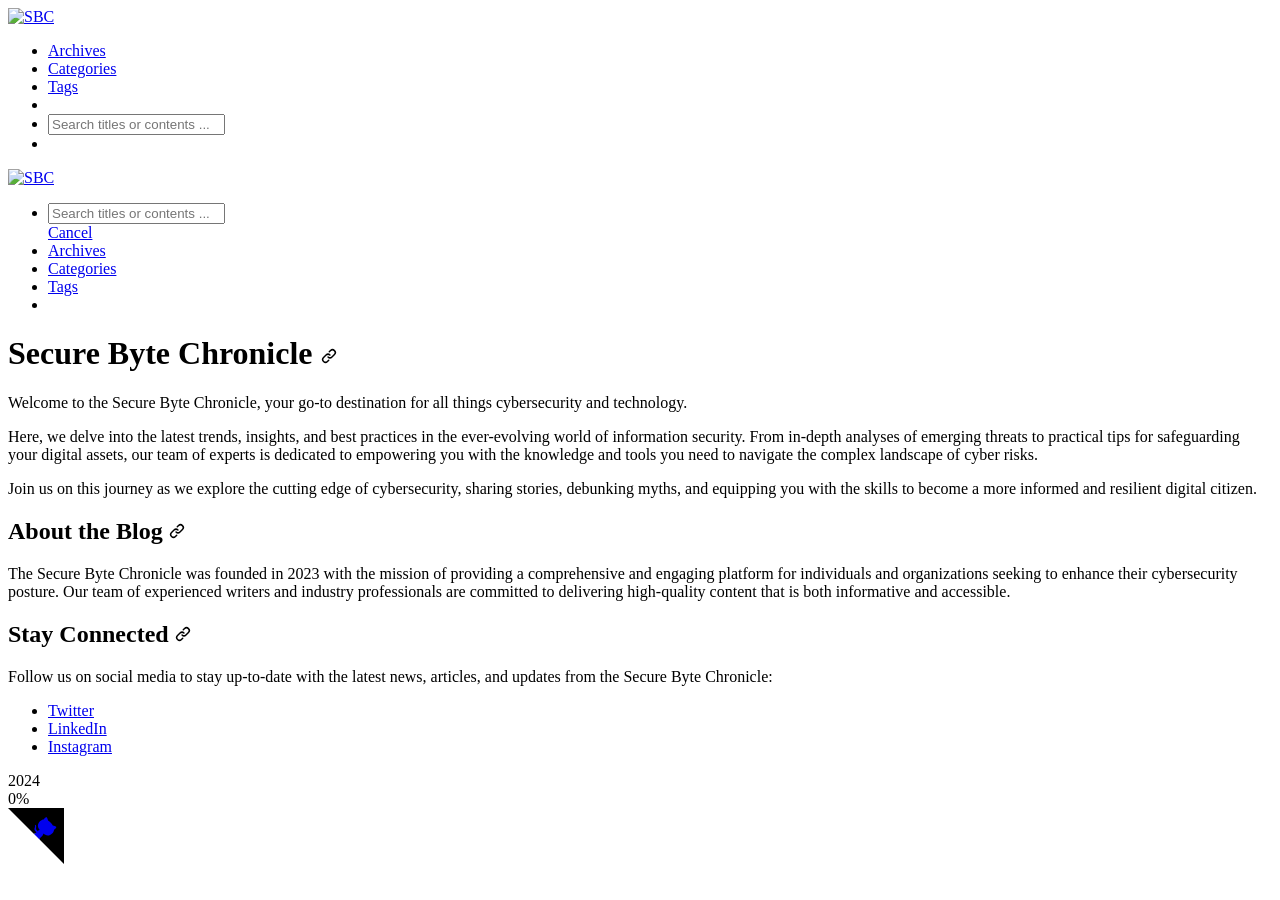
==== public/index.html @ d25d5578 "hugo logo" ====
<!DOCTYPE html>
<html itemscope itemtype="http://schema.org/WebPage" lang="en">
  <head>
	<meta name="generator" content="Hugo 0.129.0"><script src="/livereload.js?mindelay=10&amp;v=2&amp;port=46021&amp;path=livereload" data-no-instant defer></script>
    
      <meta name="theme" content='FixIt v0.3.9'>
    
    <meta charset="utf-8">
    <meta name="viewport" content="width=device-width, initial-scale=1, maximum-scale=2">
    <meta name="robots" content="noodp" />
    <title>SBC</title><meta name="author" content="">
<meta name="author-link" content="">
<meta name="description" content="" />
  <meta itemprop="name" content="Secure Byte Chronicle">
  <meta itemprop="description" content="Secure Byte Chronicle Welcome to the Secure Byte Chronicle, your go-to destination for all things cybersecurity and technology.
Here, we delve into the latest trends, insights, and best practices in the ever-evolving world of information security. From in-depth analyses of emerging threats to practical tips for safeguarding your digital assets, our team of experts is dedicated to empowering you with the knowledge and tools you need to navigate the complex landscape of cyber risks.">
  <meta itemprop="wordCount" content="182"><meta property="og:url" content="http://localhost:46021/">
  <meta property="og:site_name" content="SBC">
  <meta property="og:title" content="Secure Byte Chronicle">
  <meta property="og:description" content="Secure Byte Chronicle Welcome to the Secure Byte Chronicle, your go-to destination for all things cybersecurity and technology.
Here, we delve into the latest trends, insights, and best practices in the ever-evolving world of information security. From in-depth analyses of emerging threats to practical tips for safeguarding your digital assets, our team of experts is dedicated to empowering you with the knowledge and tools you need to navigate the complex landscape of cyber risks.">
  <meta property="og:locale" content="en">
  <meta property="og:type" content="website">

  <meta name="twitter:card" content="summary">
  <meta name="twitter:title" content="Secure Byte Chronicle">
  <meta name="twitter:description" content="Secure Byte Chronicle Welcome to the Secure Byte Chronicle, your go-to destination for all things cybersecurity and technology.
Here, we delve into the latest trends, insights, and best practices in the ever-evolving world of information security. From in-depth analyses of emerging threats to practical tips for safeguarding your digital assets, our team of experts is dedicated to empowering you with the knowledge and tools you need to navigate the complex landscape of cyber risks.">
<meta name="application-name" content="FixIt">
<meta name="apple-mobile-web-app-title" content="FixIt"><meta name="theme-color" data-light="#f8f8f8" data-dark="#252627" content="#f8f8f8"><meta name="msapplication-TileColor" content="#da532c"><link rel="shortcut icon" type="image/x-icon" href="/favicon.ico" />
    <link rel="icon" type="image/png" sizes="32x32" href="/favicon-32x32.png">
    <link rel="icon" type="image/png" sizes="16x16" href="/favicon-16x16.png"><link rel="apple-touch-icon" sizes="180x180" href="/apple-touch-icon.png"><link rel="mask-icon" href="/safari-pinned-tab.svg" color="#5bbad5"><link rel="canonical" href="http://localhost:46021/" /><link rel="alternate" href="/index.xml" type="application/rss+xml" title="SBC">
  <link rel="feed" href="/index.xml" type="application/rss+xml" title="SBC"><link rel="stylesheet" href="/css/style.min.css"><link rel="preload" href="/lib/fontawesome-free/all.min.css" as="style" onload="this.removeAttribute('onload');this.rel='stylesheet'">
    <noscript><link rel="stylesheet" href="/lib/fontawesome-free/all.min.css"></noscript><link rel="preload" href="/lib/animate/animate.min.css" as="style" onload="this.removeAttribute('onload');this.rel='stylesheet'">
    <noscript><link rel="stylesheet" href="/lib/animate/animate.min.css"></noscript><script type="application/ld+json">
  {
    "@context": "http://schema.org",
    "@type": "WebSite",
    "url": "http:\/\/localhost:46021\/","inLanguage": "en","name": "SBC"
  }
  </script></head>
  <body data-header-desktop="sticky" data-header-mobile="auto"><script>(window.localStorage?.getItem('theme') ? localStorage.getItem('theme') === 'dark' : ('auto' === 'auto' ? window.matchMedia('(prefers-color-scheme: dark)').matches : 'auto' === 'dark')) && document.body.setAttribute('data-theme', 'dark');</script><div class="wrapper" data-page-style="normal"><header class="desktop animate__faster" id="header-desktop">
  <div class="header-wrapper" data-github-corner="right">
    <div class="header-title">
      <a href="/" title="SBC"><img loading="lazy" src="/images/logo2.png" alt="SBC" data-title="SBC" width="26" height="26" class="logo" style="background: url(/images/loading.min.svg) no-repeat center;" onload="this.title=this.dataset.title;for(const i of ['style', 'data-title','onerror','onload']){this.removeAttribute(i);}this.dataset.lazyloaded='';" onerror="this.title=this.dataset.title;for(const i of ['style', 'data-title','onerror','onload']){this.removeAttribute(i);}"/><span class="header-title-text"> </span></a><span class="header-subtitle"></span></div>
    <nav>
      <ul class="menu"><li class="menu-item">
              <a
                class="menu-link"
                href="/archives/"
                
                
              ><i class="fa-solid fa-archive fa-fw fa-sm" aria-hidden="true"></i> Archives</a></li><li class="menu-item">
              <a
                class="menu-link"
                href="/categories/"
                
                
              ><i class="fa-solid fa-folder-tree fa-fw fa-sm" aria-hidden="true"></i> Categories</a></li><li class="menu-item">
              <a
                class="menu-link"
                href="/tags/"
                
                
              ><i class="fa-solid fa-tags fa-fw fa-sm" aria-hidden="true"></i> Tags</a></li><li class="menu-item delimiter"></li><li class="menu-item search" id="search-desktop">
            <input type="text" placeholder="Search titles or contents ..." id="search-input-desktop">
            <a href="javascript:void(0);" class="search-button search-toggle" id="search-toggle-desktop" title="Search">
              <i class="fa-solid fa-search fa-fw" aria-hidden="true"></i>
            </a>
            <a href="javascript:void(0);" class="search-button search-clear" id="search-clear-desktop" title="Clear">
              <i class="fa-solid fa-times-circle fa-fw" aria-hidden="true"></i>
            </a>
            <span class="search-button search-loading" id="search-loading-desktop">
              <i class="fa-solid fa-spinner fa-fw fa-spin" aria-hidden="true"></i>
            </span>
          </li><li class="menu-item theme-switch" title="Switch Theme">
          <i class="fa-solid fa-adjust fa-fw" aria-hidden="true"></i>
        </li></ul>
    </nav>
  </div>
</header><header class="mobile animate__faster" id="header-mobile">
  <div class="header-container">
    <div class="header-wrapper">
      <div class="header-title">
        <a href="/" title="SBC"><img loading="lazy" src="/images/logo2.png" alt="SBC" data-title="SBC" width="26" height="26" class="logo" style="background: url(/images/loading.min.svg) no-repeat center;" onload="this.title=this.dataset.title;for(const i of ['style', 'data-title','onerror','onload']){this.removeAttribute(i);}this.dataset.lazyloaded='';" onerror="this.title=this.dataset.title;for(const i of ['style', 'data-title','onerror','onload']){this.removeAttribute(i);}"/><span class="header-title-text"> </span></a><span class="header-subtitle"></span></div>
      <div class="menu-toggle" id="menu-toggle-mobile">
        <span></span><span></span><span></span>
      </div>
    </div>
    <nav>
      <ul class="menu" id="menu-mobile"><li class="search-wrapper">
            <div class="search mobile" id="search-mobile">
              <input type="text" placeholder="Search titles or contents ..." id="search-input-mobile">
              <a href="javascript:void(0);" class="search-button search-toggle" id="search-toggle-mobile" title="Search">
                <i class="fa-solid fa-search fa-fw" aria-hidden="true"></i>
              </a>
              <a href="javascript:void(0);" class="search-button search-clear" id="search-clear-mobile" title="Clear">
                <i class="fa-solid fa-times-circle fa-fw" aria-hidden="true"></i>
              </a>
              <span class="search-button search-loading" id="search-loading-mobile">
                <i class="fa-solid fa-spinner fa-fw fa-spin" aria-hidden="true"></i>
              </span>
            </div>
            <a href="javascript:void(0);" class="search-cancel" id="search-cancel-mobile">
              Cancel
            </a>
          </li><li
              class="menu-item"
            ><a
                  class="menu-link"
                  href="/archives/"
                  
                  
                ><i class="fa-solid fa-archive fa-fw fa-sm" aria-hidden="true"></i> Archives</a></li><li
              class="menu-item"
            ><a
                  class="menu-link"
                  href="/categories/"
                  
                  
                ><i class="fa-solid fa-folder-tree fa-fw fa-sm" aria-hidden="true"></i> Categories</a></li><li
              class="menu-item"
            ><a
                  class="menu-link"
                  href="/tags/"
                  
                  
                ><i class="fa-solid fa-tags fa-fw fa-sm" aria-hidden="true"></i> Tags</a></li><li class="menu-item menu-system">
          <span class="menu-system-item theme-switch" title="Switch Theme"><i class="fa-solid fa-adjust fa-fw" aria-hidden="true"></i></span></li>
      </ul>
    </nav>
  </div>
</header><div class="search-dropdown desktop">
    <div id="search-dropdown-desktop"></div>
  </div>
  <div class="search-dropdown mobile">
    <div id="search-dropdown-mobile"></div>
  </div><main class="container"><div class="page home posts"><div class="single">
        <div class="content" id="content"><h1 id="secure-byte-chronicle" class="heading-element"><span>Secure Byte Chronicle</span>
  <a href="#secure-byte-chronicle" class="heading-mark">
    <svg class="octicon octicon-link" viewBox="0 0 16 16" version="1.1" width="16" height="16" aria-hidden="true"><path d="m7.775 3.275 1.25-1.25a3.5 3.5 0 1 1 4.95 4.95l-2.5 2.5a3.5 3.5 0 0 1-4.95 0 .751.751 0 0 1 .018-1.042.751.751 0 0 1 1.042-.018 1.998 1.998 0 0 0 2.83 0l2.5-2.5a2.002 2.002 0 0 0-2.83-2.83l-1.25 1.25a.751.751 0 0 1-1.042-.018.751.751 0 0 1-.018-1.042Zm-4.69 9.64a1.998 1.998 0 0 0 2.83 0l1.25-1.25a.751.751 0 0 1 1.042.018.751.751 0 0 1 .018 1.042l-1.25 1.25a3.5 3.5 0 1 1-4.95-4.95l2.5-2.5a3.5 3.5 0 0 1 4.95 0 .751.751 0 0 1-.018 1.042.751.751 0 0 1-1.042.018 1.998 1.998 0 0 0-2.83 0l-2.5 2.5a1.998 1.998 0 0 0 0 2.83Z"></path></svg>
  </a>
</h1><p>Welcome to the Secure Byte Chronicle, your go-to destination for all things cybersecurity and technology.</p>
<p>Here, we delve into the latest trends, insights, and best practices in the ever-evolving world of information security. From in-depth analyses of emerging threats to practical tips for safeguarding your digital assets, our team of experts is dedicated to empowering you with the knowledge and tools you need to navigate the complex landscape of cyber risks.</p>
<p>Join us on this journey as we explore the cutting edge of cybersecurity, sharing stories, debunking myths, and equipping you with the skills to become a more informed and resilient digital citizen.</p>
<h2 id="about-the-blog" class="heading-element"><span>About the Blog</span>
  <a href="#about-the-blog" class="heading-mark">
    <svg class="octicon octicon-link" viewBox="0 0 16 16" version="1.1" width="16" height="16" aria-hidden="true"><path d="m7.775 3.275 1.25-1.25a3.5 3.5 0 1 1 4.95 4.95l-2.5 2.5a3.5 3.5 0 0 1-4.95 0 .751.751 0 0 1 .018-1.042.751.751 0 0 1 1.042-.018 1.998 1.998 0 0 0 2.83 0l2.5-2.5a2.002 2.002 0 0 0-2.83-2.83l-1.25 1.25a.751.751 0 0 1-1.042-.018.751.751 0 0 1-.018-1.042Zm-4.69 9.64a1.998 1.998 0 0 0 2.83 0l1.25-1.25a.751.751 0 0 1 1.042.018.751.751 0 0 1 .018 1.042l-1.25 1.25a3.5 3.5 0 1 1-4.95-4.95l2.5-2.5a3.5 3.5 0 0 1 4.95 0 .751.751 0 0 1-.018 1.042.751.751 0 0 1-1.042.018 1.998 1.998 0 0 0-2.83 0l-2.5 2.5a1.998 1.998 0 0 0 0 2.83Z"></path></svg>
  </a>
</h2><p>The Secure Byte Chronicle was founded in 2023 with the mission of providing a comprehensive and engaging platform for individuals and organizations seeking to enhance their cybersecurity posture. Our team of experienced writers and industry professionals are committed to delivering high-quality content that is both informative and accessible.</p>
<h2 id="stay-connected" class="heading-element"><span>Stay Connected</span>
  <a href="#stay-connected" class="heading-mark">
    <svg class="octicon octicon-link" viewBox="0 0 16 16" version="1.1" width="16" height="16" aria-hidden="true"><path d="m7.775 3.275 1.25-1.25a3.5 3.5 0 1 1 4.95 4.95l-2.5 2.5a3.5 3.5 0 0 1-4.95 0 .751.751 0 0 1 .018-1.042.751.751 0 0 1 1.042-.018 1.998 1.998 0 0 0 2.83 0l2.5-2.5a2.002 2.002 0 0 0-2.83-2.83l-1.25 1.25a.751.751 0 0 1-1.042-.018.751.751 0 0 1-.018-1.042Zm-4.69 9.64a1.998 1.998 0 0 0 2.83 0l1.25-1.25a.751.751 0 0 1 1.042.018.751.751 0 0 1 .018 1.042l-1.25 1.25a3.5 3.5 0 1 1-4.95-4.95l2.5-2.5a3.5 3.5 0 0 1 4.95 0 .751.751 0 0 1-.018 1.042.751.751 0 0 1-1.042.018 1.998 1.998 0 0 0-2.83 0l-2.5 2.5a1.998 1.998 0 0 0 0 2.83Z"></path></svg>
  </a>
</h2><p>Follow us on social media to stay up-to-date with the latest news, articles, and updates from the Secure Byte Chronicle:</p>
<ul>
<li><a href="https://twitter.com/securebyte"target="_blank" rel="external nofollow noopener noreferrer">Twitter</a></li>
<li><a href="https://www.linkedin.com/company/securebyte"target="_blank" rel="external nofollow noopener noreferrer">LinkedIn</a></li>
<li><a href="https://www.instagram.com/securebyte"target="_blank" rel="external nofollow noopener noreferrer">Instagram</a></li>
</ul>
</div>
      </div></div></main><footer class="footer">
    <div class="footer-container"><div class="footer-line copyright" itemscope itemtype="http://schema.org/CreativeWork"><i class="fa-regular fa-copyright fa-fw" aria-hidden="true"></i>
            <span itemprop="copyrightYear">2024</span></div><div class="footer-line statistics"></div></div>
  </footer></div><div class="widgets"><div class="fixed-buttons animate__faster d-none"><div class="fixed-button back-to-top" role="button" aria-label="Back to Top"><i class="fa-solid fa-arrow-up fa-fw" aria-hidden="true"></i><span class="variant-numeric d-none">0%</span>
        </div></div><a href="https://github.com/oussamaafnakkar" title="View source on GitHub"target="_blank" rel="external nofollow" class="github-corner right d-none-mobile"><svg viewBox="0 0 250 250" aria-hidden="true" width="56" height="56"><path d="M0,0 L115,115 L130,115 L142,142 L250,250 L250,0 Z"></path><path d="M128.3,109.0 C113.8,99.7 119.0,89.6 119.0,89.6 C122.0,82.7 120.5,78.6 120.5,78.6 C119.2,72.0 123.4,76.3 123.4,76.3 C127.3,80.9 125.5,87.3 125.5,87.3 C122.9,97.6 130.6,101.9 134.4,103.2" fill="currentColor" style="transform-origin: 130px 106px;" class="octo-arm"></path><path d="M115.0,115.0 C114.9,115.1 118.7,116.5 119.8,115.4 L133.7,101.6 C136.9,99.2 139.9,98.4 142.2,98.6 C133.8,88.0 127.5,74.4 143.8,58.0 C148.5,53.4 154.0,51.2 159.7,51.0 C160.3,49.4 163.2,43.6 171.4,40.1 C171.4,40.1 176.1,42.5 178.8,56.2 C183.1,58.6 187.2,61.8 190.9,65.4 C194.5,69.0 197.7,73.2 200.1,77.6 C213.8,80.2 216.3,84.9 216.3,84.9 C212.7,93.1 206.9,96.0 205.4,96.6 C205.1,102.4 203.0,107.8 198.3,112.5 C181.9,128.9 168.3,122.5 157.7,114.1 C157.9,116.9 156.7,120.9 152.7,124.9 L141.0,136.5 C139.8,137.7 141.6,141.9 141.8,141.8 Z" fill="currentColor" class="octo-body"></path></svg></a><div id="mask"></div><noscript>
    <div class="noscript-warning">This website works best with JavaScript enabled.</div>
  </noscript>
</div><link rel="preload" href="/lib/katex/katex.min.css" as="style" onload="this.removeAttribute('onload');this.rel='stylesheet'">
    <noscript><link rel="stylesheet" href="/lib/katex/katex.min.css"></noscript><link rel="stylesheet" href="/lib/cookieconsent/cookieconsent.min.css"><script src="/lib/autocomplete/autocomplete.min.js" defer></script><script src="/lib/fuse/fuse.min.js" defer></script><script src="/lib/sharer/sharer.min.js" async defer></script><script src="/lib/katex/katex.min.js" defer></script><script src="/lib/katex/auto-render.min.js" defer></script><script src="/lib/katex/copy-tex.min.js" defer></script><script src="/lib/katex/mhchem.min.js" defer></script><script src="/lib/cookieconsent/cookieconsent.min.js" defer></script><script>window.config={"code":{"copyTitle":"Copy to clipboard","editLockTitle":"Lock editable code block","editUnLockTitle":"Unlock editable code block","editable":true,"maxShownLines":10},"cookieconsent":{"content":{"dismiss":"Got it!","link":"Learn more","message":"This website uses Cookies to improve your experience."},"enable":true,"palette":{"button":{"background":"#f0f0f0"},"popup":{"background":"#1aa3ff"}},"theme":"edgeless"},"math":{"delimiters":[{"display":true,"left":"$$","right":"$$"},{"display":true,"left":"\\[","right":"\\]"},{"display":true,"left":"\\begin{equation}","right":"\\end{equation}"},{"display":true,"left":"\\begin{equation*}","right":"\\end{equation*}"},{"display":true,"left":"\\begin{align}","right":"\\end{align}"},{"display":true,"left":"\\begin{align*}","right":"\\end{align*}"},{"display":true,"left":"\\begin{alignat}","right":"\\end{alignat}"},{"display":true,"left":"\\begin{alignat*}","right":"\\end{alignat*}"},{"display":true,"left":"\\begin{gather}","right":"\\end{gather}"},{"display":true,"left":"\\begin{CD}","right":"\\end{CD}"},{"display":false,"left":"$","right":"$"},{"display":false,"left":"\\(","right":"\\)"}],"strict":false},"search":{"distance":100,"findAllMatches":false,"fuseIndexURL":"/index.json","highlightTag":"em","ignoreFieldNorm":false,"ignoreLocation":false,"isCaseSensitive":false,"location":0,"maxResultLength":10,"minMatchCharLength":2,"noResultsFound":"No results found","snippetLength":30,"threshold":0.3,"type":"fuse","useExtendedSearch":false},"version":"v0.3.9"};</script><script src="/js/theme.min.js" defer></script></body>
</html>
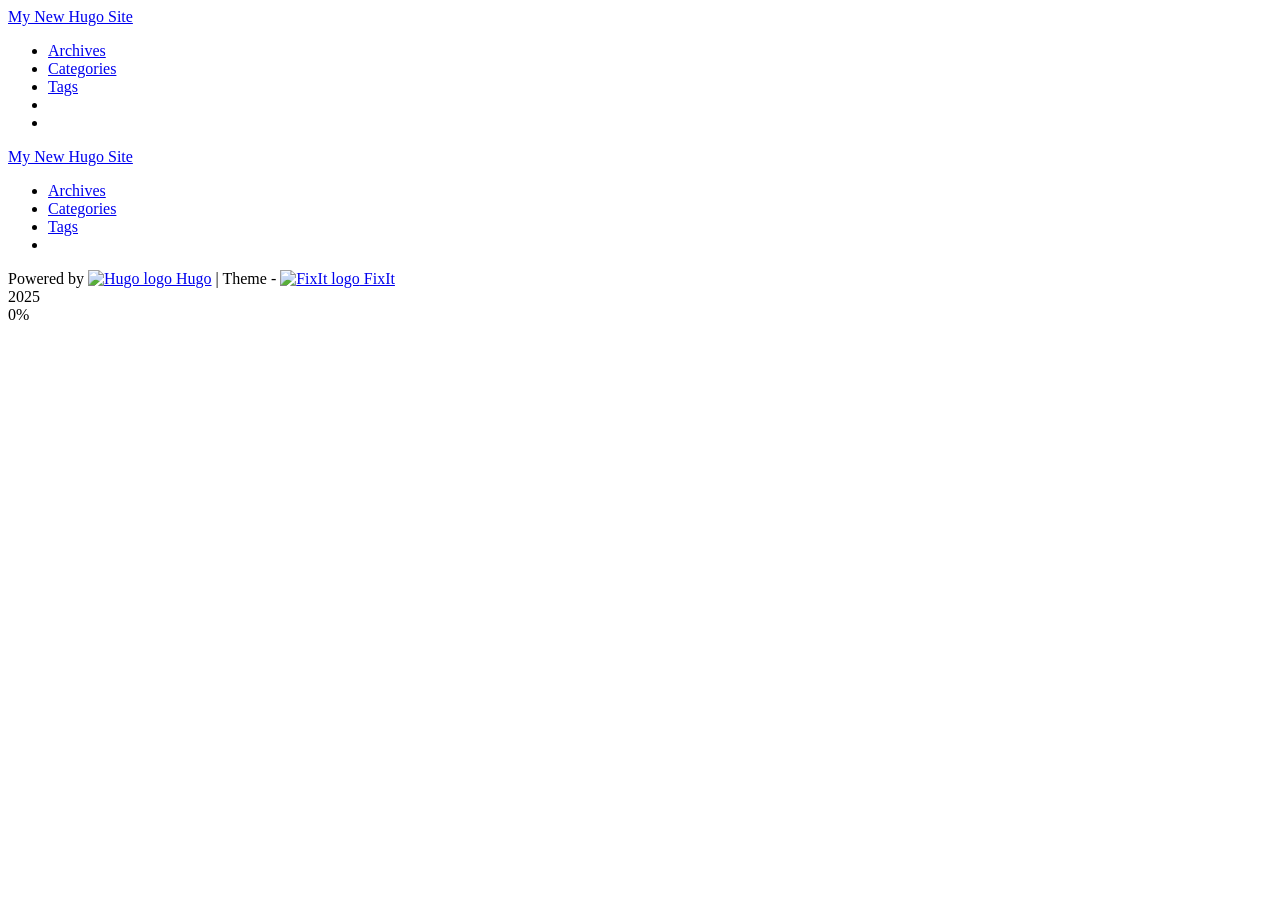
==== commit 0b17a347: "adding the theme to the toml config file" ====
--- a/public/index.html
+++ b/public/index.html
@@ -1,79 +1,44 @@
 <!DOCTYPE html>
-<html itemscope itemtype="http://schema.org/WebPage" lang="en">
+<html itemscope itemtype="http://schema.org/WebPage" lang="en-us">
   <head>
-	<meta name="generator" content="Hugo 0.129.0"><script src="/livereload.js?mindelay=10&amp;v=2&amp;port=46021&amp;path=livereload" data-no-instant defer></script>
+	<meta name="generator" content="Hugo 0.147.8"><script src="/livereload.js?mindelay=10&amp;v=2&amp;port=1313&amp;path=livereload" data-no-instant defer></script>
     
-      <meta name="theme" content='FixIt v0.3.9'>
+      <meta name="theme" content='FixIt v0.3.21-b2e6f70a'>
     
     <meta charset="utf-8">
     <meta name="viewport" content="width=device-width, initial-scale=1, maximum-scale=2">
     <meta name="robots" content="noodp" />
-    <title>SBC</title><meta name="author" content="">
-<meta name="author-link" content="">
-<meta name="description" content="" />
-  <meta itemprop="name" content="Secure Byte Chronicle">
-  <meta itemprop="description" content="Secure Byte Chronicle Welcome to the Secure Byte Chronicle, your go-to destination for all things cybersecurity and technology.
-Here, we delve into the latest trends, insights, and best practices in the ever-evolving world of information security. From in-depth analyses of emerging threats to practical tips for safeguarding your digital assets, our team of experts is dedicated to empowering you with the knowledge and tools you need to navigate the complex landscape of cyber risks.">
-  <meta itemprop="wordCount" content="182"><meta property="og:url" content="http://localhost:46021/">
-  <meta property="og:site_name" content="SBC">
-  <meta property="og:title" content="Secure Byte Chronicle">
-  <meta property="og:description" content="Secure Byte Chronicle Welcome to the Secure Byte Chronicle, your go-to destination for all things cybersecurity and technology.
-Here, we delve into the latest trends, insights, and best practices in the ever-evolving world of information security. From in-depth analyses of emerging threats to practical tips for safeguarding your digital assets, our team of experts is dedicated to empowering you with the knowledge and tools you need to navigate the complex landscape of cyber risks.">
-  <meta property="og:locale" content="en">
+    <title>My New Hugo Site</title><meta name="author" content="">
+<meta name="description" content="">
+  <meta itemprop="name" content="My New Hugo Site"><meta property="og:url" content="http://localhost:1313/">
+  <meta property="og:site_name" content="My New Hugo Site">
+  <meta property="og:title" content="My New Hugo Site">
+  <meta property="og:locale" content="en_us">
   <meta property="og:type" content="website">
 
   <meta name="twitter:card" content="summary">
-  <meta name="twitter:title" content="Secure Byte Chronicle">
-  <meta name="twitter:description" content="Secure Byte Chronicle Welcome to the Secure Byte Chronicle, your go-to destination for all things cybersecurity and technology.
-Here, we delve into the latest trends, insights, and best practices in the ever-evolving world of information security. From in-depth analyses of emerging threats to practical tips for safeguarding your digital assets, our team of experts is dedicated to empowering you with the knowledge and tools you need to navigate the complex landscape of cyber risks.">
+  <meta name="twitter:title" content="My New Hugo Site">
 <meta name="application-name" content="FixIt">
 <meta name="apple-mobile-web-app-title" content="FixIt"><meta name="theme-color" data-light="#f8f8f8" data-dark="#252627" content="#f8f8f8"><meta name="msapplication-TileColor" content="#da532c"><link rel="shortcut icon" type="image/x-icon" href="/favicon.ico" />
     <link rel="icon" type="image/png" sizes="32x32" href="/favicon-32x32.png">
-    <link rel="icon" type="image/png" sizes="16x16" href="/favicon-16x16.png"><link rel="apple-touch-icon" sizes="180x180" href="/apple-touch-icon.png"><link rel="mask-icon" href="/safari-pinned-tab.svg" color="#5bbad5"><link rel="canonical" href="http://localhost:46021/" /><link rel="alternate" href="/index.xml" type="application/rss+xml" title="SBC">
-  <link rel="feed" href="/index.xml" type="application/rss+xml" title="SBC"><link rel="stylesheet" href="/css/style.min.css"><link rel="preload" href="/lib/fontawesome-free/all.min.css" as="style" onload="this.removeAttribute('onload');this.rel='stylesheet'">
+    <link rel="icon" type="image/png" sizes="16x16" href="/favicon-16x16.png"><link rel="apple-touch-icon" sizes="180x180" href="/apple-touch-icon.png"><link rel="mask-icon" href="/safari-pinned-tab.svg" color="#5bbad5"><link rel="canonical" type="text/html" href="http://localhost:1313/" title="My New Hugo Site" /><link rel="alternate" type="application/rss+xml" href="http://localhost:1313/index.xml" title="My New Hugo Site"><link rel="stylesheet" href="/css/style.min.css"><link rel="preload" href="/lib/fontawesome-free/all.min.css" as="style" onload="this.removeAttribute('onload');this.rel='stylesheet'">
     <noscript><link rel="stylesheet" href="/lib/fontawesome-free/all.min.css"></noscript><link rel="preload" href="/lib/animate/animate.min.css" as="style" onload="this.removeAttribute('onload');this.rel='stylesheet'">
     <noscript><link rel="stylesheet" href="/lib/animate/animate.min.css"></noscript><script type="application/ld+json">
   {
     "@context": "http://schema.org",
     "@type": "WebSite",
-    "url": "http:\/\/localhost:46021\/","inLanguage": "en","name": "SBC"
+    "url": "http:\/\/localhost:1313\/","inLanguage": "en-us","name": "My New Hugo Site"
   }
-  </script></head>
-  <body data-header-desktop="sticky" data-header-mobile="auto"><script>(window.localStorage?.getItem('theme') ? localStorage.getItem('theme') === 'dark' : ('auto' === 'auto' ? window.matchMedia('(prefers-color-scheme: dark)').matches : 'auto' === 'dark')) && document.body.setAttribute('data-theme', 'dark');</script><div class="wrapper" data-page-style="normal"><header class="desktop animate__faster" id="header-desktop">
-  <div class="header-wrapper" data-github-corner="right">
+  </script><script src="/js/head/color-scheme.min.js"></script></head>
+  <body data-header-desktop="sticky" data-header-mobile="auto"><div class="wrapper" data-page-style="normal"><header class="desktop animate__faster" id="header-desktop">
+  <div class="header-wrapper">
     <div class="header-title">
-      <a href="/" title="SBC"><img loading="lazy" src="/images/logo2.png" alt="SBC" data-title="SBC" width="26" height="26" class="logo" style="background: url(/images/loading.min.svg) no-repeat center;" onload="this.title=this.dataset.title;for(const i of ['style', 'data-title','onerror','onload']){this.removeAttribute(i);}this.dataset.lazyloaded='';" onerror="this.title=this.dataset.title;for(const i of ['style', 'data-title','onerror','onload']){this.removeAttribute(i);}"/><span class="header-title-text"> </span></a><span class="header-subtitle"></span></div>
+      <a href="/" title="My New Hugo Site"><span class="header-title-text">My New Hugo Site</span></a><span class="header-subtitle"></span></div>
     <nav>
       <ul class="menu"><li class="menu-item">
-              <a
-                class="menu-link"
-                href="/archives/"
-                
-                
-              ><i class="fa-solid fa-archive fa-fw fa-sm" aria-hidden="true"></i> Archives</a></li><li class="menu-item">
-              <a
-                class="menu-link"
-                href="/categories/"
-                
-                
-              ><i class="fa-solid fa-folder-tree fa-fw fa-sm" aria-hidden="true"></i> Categories</a></li><li class="menu-item">
-              <a
-                class="menu-link"
-                href="/tags/"
-                
-                
-              ><i class="fa-solid fa-tags fa-fw fa-sm" aria-hidden="true"></i> Tags</a></li><li class="menu-item delimiter"></li><li class="menu-item search" id="search-desktop">
-            <input type="text" placeholder="Search titles or contents ..." id="search-input-desktop">
-            <a href="javascript:void(0);" class="search-button search-toggle" id="search-toggle-desktop" title="Search">
-              <i class="fa-solid fa-search fa-fw" aria-hidden="true"></i>
-            </a>
-            <a href="javascript:void(0);" class="search-button search-clear" id="search-clear-desktop" title="Clear">
-              <i class="fa-solid fa-times-circle fa-fw" aria-hidden="true"></i>
-            </a>
-            <span class="search-button search-loading" id="search-loading-desktop">
-              <i class="fa-solid fa-spinner fa-fw fa-spin" aria-hidden="true"></i>
-            </span>
-          </li><li class="menu-item theme-switch" title="Switch Theme">
+              <a class="menu-link" href="/archives/"><i class="fa-solid fa-archive fa-fw fa-sm" aria-hidden="true"></i> Archives</a></li><li class="menu-item">
+              <a class="menu-link" href="/categories/"><i class="fa-solid fa-folder-tree fa-fw fa-sm" aria-hidden="true"></i> Categories</a></li><li class="menu-item">
+              <a class="menu-link" href="/tags/"><i class="fa-solid fa-tags fa-fw fa-sm" aria-hidden="true"></i> Tags</a></li><li class="menu-item delimiter"></li><li class="menu-item theme-switch" title="Switch Theme">
           <i class="fa-solid fa-adjust fa-fw" aria-hidden="true"></i>
         </li></ul>
     </nav>
@@ -82,90 +47,26 @@
   <div class="header-container">
     <div class="header-wrapper">
       <div class="header-title">
-        <a href="/" title="SBC"><img loading="lazy" src="/images/logo2.png" alt="SBC" data-title="SBC" width="26" height="26" class="logo" style="background: url(/images/loading.min.svg) no-repeat center;" onload="this.title=this.dataset.title;for(const i of ['style', 'data-title','onerror','onload']){this.removeAttribute(i);}this.dataset.lazyloaded='';" onerror="this.title=this.dataset.title;for(const i of ['style', 'data-title','onerror','onload']){this.removeAttribute(i);}"/><span class="header-title-text"> </span></a><span class="header-subtitle"></span></div>
+        <a href="/" title="My New Hugo Site"><span class="header-title-text">My New Hugo Site</span></a><span class="header-subtitle"></span></div>
       <div class="menu-toggle" id="menu-toggle-mobile">
         <span></span><span></span><span></span>
       </div>
     </div>
     <nav>
-      <ul class="menu" id="menu-mobile"><li class="search-wrapper">
-            <div class="search mobile" id="search-mobile">
-              <input type="text" placeholder="Search titles or contents ..." id="search-input-mobile">
-              <a href="javascript:void(0);" class="search-button search-toggle" id="search-toggle-mobile" title="Search">
-                <i class="fa-solid fa-search fa-fw" aria-hidden="true"></i>
-              </a>
-              <a href="javascript:void(0);" class="search-button search-clear" id="search-clear-mobile" title="Clear">
-                <i class="fa-solid fa-times-circle fa-fw" aria-hidden="true"></i>
-              </a>
-              <span class="search-button search-loading" id="search-loading-mobile">
-                <i class="fa-solid fa-spinner fa-fw fa-spin" aria-hidden="true"></i>
-              </span>
-            </div>
-            <a href="javascript:void(0);" class="search-cancel" id="search-cancel-mobile">
-              Cancel
-            </a>
-          </li><li
-              class="menu-item"
-            ><a
-                  class="menu-link"
-                  href="/archives/"
-                  
-                  
-                ><i class="fa-solid fa-archive fa-fw fa-sm" aria-hidden="true"></i> Archives</a></li><li
-              class="menu-item"
-            ><a
-                  class="menu-link"
-                  href="/categories/"
-                  
-                  
-                ><i class="fa-solid fa-folder-tree fa-fw fa-sm" aria-hidden="true"></i> Categories</a></li><li
-              class="menu-item"
-            ><a
-                  class="menu-link"
-                  href="/tags/"
-                  
-                  
-                ><i class="fa-solid fa-tags fa-fw fa-sm" aria-hidden="true"></i> Tags</a></li><li class="menu-item menu-system">
+      <ul class="menu" id="menu-mobile"><li class="menu-item"><a class="menu-link" href="/archives/"><i class="fa-solid fa-archive fa-fw fa-sm" aria-hidden="true"></i> Archives</a></li><li class="menu-item"><a class="menu-link" href="/categories/"><i class="fa-solid fa-folder-tree fa-fw fa-sm" aria-hidden="true"></i> Categories</a></li><li class="menu-item"><a class="menu-link" href="/tags/"><i class="fa-solid fa-tags fa-fw fa-sm" aria-hidden="true"></i> Tags</a></li><li class="menu-item menu-system">
           <span class="menu-system-item theme-switch" title="Switch Theme"><i class="fa-solid fa-adjust fa-fw" aria-hidden="true"></i></span></li>
       </ul>
     </nav>
   </div>
-</header><div class="search-dropdown desktop">
-    <div id="search-dropdown-desktop"></div>
-  </div>
-  <div class="search-dropdown mobile">
-    <div id="search-dropdown-mobile"></div>
-  </div><main class="container"><div class="page home posts"><div class="single">
-        <div class="content" id="content"><h1 id="secure-byte-chronicle" class="heading-element"><span>Secure Byte Chronicle</span>
-  <a href="#secure-byte-chronicle" class="heading-mark">
-    <svg class="octicon octicon-link" viewBox="0 0 16 16" version="1.1" width="16" height="16" aria-hidden="true"><path d="m7.775 3.275 1.25-1.25a3.5 3.5 0 1 1 4.95 4.95l-2.5 2.5a3.5 3.5 0 0 1-4.95 0 .751.751 0 0 1 .018-1.042.751.751 0 0 1 1.042-.018 1.998 1.998 0 0 0 2.83 0l2.5-2.5a2.002 2.002 0 0 0-2.83-2.83l-1.25 1.25a.751.751 0 0 1-1.042-.018.751.751 0 0 1-.018-1.042Zm-4.69 9.64a1.998 1.998 0 0 0 2.83 0l1.25-1.25a.751.751 0 0 1 1.042.018.751.751 0 0 1 .018 1.042l-1.25 1.25a3.5 3.5 0 1 1-4.95-4.95l2.5-2.5a3.5 3.5 0 0 1 4.95 0 .751.751 0 0 1-.018 1.042.751.751 0 0 1-1.042.018 1.998 1.998 0 0 0-2.83 0l-2.5 2.5a1.998 1.998 0 0 0 0 2.83Z"></path></svg>
-  </a>
-</h1><p>Welcome to the Secure Byte Chronicle, your go-to destination for all things cybersecurity and technology.</p>
-<p>Here, we delve into the latest trends, insights, and best practices in the ever-evolving world of information security. From in-depth analyses of emerging threats to practical tips for safeguarding your digital assets, our team of experts is dedicated to empowering you with the knowledge and tools you need to navigate the complex landscape of cyber risks.</p>
-<p>Join us on this journey as we explore the cutting edge of cybersecurity, sharing stories, debunking myths, and equipping you with the skills to become a more informed and resilient digital citizen.</p>
-<h2 id="about-the-blog" class="heading-element"><span>About the Blog</span>
-  <a href="#about-the-blog" class="heading-mark">
-    <svg class="octicon octicon-link" viewBox="0 0 16 16" version="1.1" width="16" height="16" aria-hidden="true"><path d="m7.775 3.275 1.25-1.25a3.5 3.5 0 1 1 4.95 4.95l-2.5 2.5a3.5 3.5 0 0 1-4.95 0 .751.751 0 0 1 .018-1.042.751.751 0 0 1 1.042-.018 1.998 1.998 0 0 0 2.83 0l2.5-2.5a2.002 2.002 0 0 0-2.83-2.83l-1.25 1.25a.751.751 0 0 1-1.042-.018.751.751 0 0 1-.018-1.042Zm-4.69 9.64a1.998 1.998 0 0 0 2.83 0l1.25-1.25a.751.751 0 0 1 1.042.018.751.751 0 0 1 .018 1.042l-1.25 1.25a3.5 3.5 0 1 1-4.95-4.95l2.5-2.5a3.5 3.5 0 0 1 4.95 0 .751.751 0 0 1-.018 1.042.751.751 0 0 1-1.042.018 1.998 1.998 0 0 0-2.83 0l-2.5 2.5a1.998 1.998 0 0 0 0 2.83Z"></path></svg>
-  </a>
-</h2><p>The Secure Byte Chronicle was founded in 2023 with the mission of providing a comprehensive and engaging platform for individuals and organizations seeking to enhance their cybersecurity posture. Our team of experienced writers and industry professionals are committed to delivering high-quality content that is both informative and accessible.</p>
-<h2 id="stay-connected" class="heading-element"><span>Stay Connected</span>
-  <a href="#stay-connected" class="heading-mark">
-    <svg class="octicon octicon-link" viewBox="0 0 16 16" version="1.1" width="16" height="16" aria-hidden="true"><path d="m7.775 3.275 1.25-1.25a3.5 3.5 0 1 1 4.95 4.95l-2.5 2.5a3.5 3.5 0 0 1-4.95 0 .751.751 0 0 1 .018-1.042.751.751 0 0 1 1.042-.018 1.998 1.998 0 0 0 2.83 0l2.5-2.5a2.002 2.002 0 0 0-2.83-2.83l-1.25 1.25a.751.751 0 0 1-1.042-.018.751.751 0 0 1-.018-1.042Zm-4.69 9.64a1.998 1.998 0 0 0 2.83 0l1.25-1.25a.751.751 0 0 1 1.042.018.751.751 0 0 1 .018 1.042l-1.25 1.25a3.5 3.5 0 1 1-4.95-4.95l2.5-2.5a3.5 3.5 0 0 1 4.95 0 .751.751 0 0 1-.018 1.042.751.751 0 0 1-1.042.018 1.998 1.998 0 0 0-2.83 0l-2.5 2.5a1.998 1.998 0 0 0 0 2.83Z"></path></svg>
-  </a>
-</h2><p>Follow us on social media to stay up-to-date with the latest news, articles, and updates from the Secure Byte Chronicle:</p>
-<ul>
-<li><a href="https://twitter.com/securebyte"target="_blank" rel="external nofollow noopener noreferrer">Twitter</a></li>
-<li><a href="https://www.linkedin.com/company/securebyte"target="_blank" rel="external nofollow noopener noreferrer">LinkedIn</a></li>
-<li><a href="https://www.instagram.com/securebyte"target="_blank" rel="external nofollow noopener noreferrer">Instagram</a></li>
-</ul>
-</div>
-      </div></div></main><footer class="footer">
-    <div class="footer-container"><div class="footer-line copyright" itemscope itemtype="http://schema.org/CreativeWork"><i class="fa-regular fa-copyright fa-fw" aria-hidden="true"></i>
-            <span itemprop="copyrightYear">2024</span></div><div class="footer-line statistics"></div></div>
+</header><main class="container"><div class="page home posts"></div></main><footer class="footer">
+    <div class="footer-container"><div class="footer-line powered">Powered by <a href="https://gohugo.io/" target="_blank" rel="external nofollow noopener noreferrer" title="Hugo 0.147.8"><img class="hugo-icon" src="/images/hugo.min.svg" alt="Hugo logo" /> Hugo</a> | Theme - <a href="https://github.com/hugo-fixit/FixIt" target="_blank" rel="external" title="FixIt v0.3.21-b2e6f70a"><img class="fixit-icon" src="/images/fixit.min.svg" alt="FixIt logo" /> FixIt</a>
+        </div><div class="footer-line copyright" itemscope itemtype="http://schema.org/CreativeWork"><i class="fa-regular fa-copyright fa-fw" aria-hidden="true"></i>
+            <span itemprop="copyrightYear">2025</span><span class="author" itemprop="copyrightHolder">
+              <a href="/"></a></span></div></div>
   </footer></div><div class="widgets"><div class="fixed-buttons animate__faster d-none"><div class="fixed-button back-to-top" role="button" aria-label="Back to Top"><i class="fa-solid fa-arrow-up fa-fw" aria-hidden="true"></i><span class="variant-numeric d-none">0%</span>
-        </div></div><a href="https://github.com/oussamaafnakkar" title="View source on GitHub"target="_blank" rel="external nofollow" class="github-corner right d-none-mobile"><svg viewBox="0 0 250 250" aria-hidden="true" width="56" height="56"><path d="M0,0 L115,115 L130,115 L142,142 L250,250 L250,0 Z"></path><path d="M128.3,109.0 C113.8,99.7 119.0,89.6 119.0,89.6 C122.0,82.7 120.5,78.6 120.5,78.6 C119.2,72.0 123.4,76.3 123.4,76.3 C127.3,80.9 125.5,87.3 125.5,87.3 C122.9,97.6 130.6,101.9 134.4,103.2" fill="currentColor" style="transform-origin: 130px 106px;" class="octo-arm"></path><path d="M115.0,115.0 C114.9,115.1 118.7,116.5 119.8,115.4 L133.7,101.6 C136.9,99.2 139.9,98.4 142.2,98.6 C133.8,88.0 127.5,74.4 143.8,58.0 C148.5,53.4 154.0,51.2 159.7,51.0 C160.3,49.4 163.2,43.6 171.4,40.1 C171.4,40.1 176.1,42.5 178.8,56.2 C183.1,58.6 187.2,61.8 190.9,65.4 C194.5,69.0 197.7,73.2 200.1,77.6 C213.8,80.2 216.3,84.9 216.3,84.9 C212.7,93.1 206.9,96.0 205.4,96.6 C205.1,102.4 203.0,107.8 198.3,112.5 C181.9,128.9 168.3,122.5 157.7,114.1 C157.9,116.9 156.7,120.9 152.7,124.9 L141.0,136.5 C139.8,137.7 141.6,141.9 141.8,141.8 Z" fill="currentColor" class="octo-body"></path></svg></a><div id="mask"></div><noscript>
+        </div></div><div id="mask"></div><noscript>
     <div class="noscript-warning">This website works best with JavaScript enabled.</div>
   </noscript>
 </div><link rel="preload" href="/lib/katex/katex.min.css" as="style" onload="this.removeAttribute('onload');this.rel='stylesheet'">
-    <noscript><link rel="stylesheet" href="/lib/katex/katex.min.css"></noscript><link rel="stylesheet" href="/lib/cookieconsent/cookieconsent.min.css"><script src="/lib/autocomplete/autocomplete.min.js" defer></script><script src="/lib/fuse/fuse.min.js" defer></script><script src="/lib/sharer/sharer.min.js" async defer></script><script src="/lib/katex/katex.min.js" defer></script><script src="/lib/katex/auto-render.min.js" defer></script><script src="/lib/katex/copy-tex.min.js" defer></script><script src="/lib/katex/mhchem.min.js" defer></script><script src="/lib/cookieconsent/cookieconsent.min.js" defer></script><script>window.config={"code":{"copyTitle":"Copy to clipboard","editLockTitle":"Lock editable code block","editUnLockTitle":"Unlock editable code block","editable":true,"maxShownLines":10},"cookieconsent":{"content":{"dismiss":"Got it!","link":"Learn more","message":"This website uses Cookies to improve your experience."},"enable":true,"palette":{"button":{"background":"#f0f0f0"},"popup":{"background":"#1aa3ff"}},"theme":"edgeless"},"math":{"delimiters":[{"display":true,"left":"$$","right":"$$"},{"display":true,"left":"\\[","right":"\\]"},{"display":true,"left":"\\begin{equation}","right":"\\end{equation}"},{"display":true,"left":"\\begin{equation*}","right":"\\end{equation*}"},{"display":true,"left":"\\begin{align}","right":"\\end{align}"},{"display":true,"left":"\\begin{align*}","right":"\\end{align*}"},{"display":true,"left":"\\begin{alignat}","right":"\\end{alignat}"},{"display":true,"left":"\\begin{alignat*}","right":"\\end{alignat*}"},{"display":true,"left":"\\begin{gather}","right":"\\end{gather}"},{"display":true,"left":"\\begin{CD}","right":"\\end{CD}"},{"display":false,"left":"$","right":"$"},{"display":false,"left":"\\(","right":"\\)"}],"strict":false},"search":{"distance":100,"findAllMatches":false,"fuseIndexURL":"/index.json","highlightTag":"em","ignoreFieldNorm":false,"ignoreLocation":false,"isCaseSensitive":false,"location":0,"maxResultLength":10,"minMatchCharLength":2,"noResultsFound":"No results found","snippetLength":30,"threshold":0.3,"type":"fuse","useExtendedSearch":false},"version":"v0.3.9"};</script><script src="/js/theme.min.js" defer></script></body>
+    <noscript><link rel="stylesheet" href="/lib/katex/katex.min.css"></noscript><link rel="stylesheet" href="/lib/cookieconsent/cookieconsent.min.css"><script src="/lib/sharer/sharer.min.js" async defer></script><script src="/lib/katex/katex.min.js" defer></script><script src="/lib/katex/auto-render.min.js" defer></script><script src="/lib/katex/copy-tex.min.js" defer></script><script src="/lib/katex/mhchem.min.js" defer></script><script src="/lib/cookieconsent/cookieconsent.min.js" defer></script><script>window.config={"code":{"copyTitle":"Copy to clipboard","editLockTitle":"Lock editable code block","editUnLockTitle":"Unlock editable code block","editable":true,"maxShownLines":10},"cookieconsent":{"content":{"dismiss":"Got it!","link":"Learn more","message":"This website uses Cookies to improve your experience."},"enable":true,"palette":{"button":{"background":"#f0f0f0"},"popup":{"background":"#1aa3ff"}},"theme":"edgeless"},"math":{"delimiters":[{"display":true,"left":"$$","right":"$$"},{"display":true,"left":"\\[","right":"\\]"},{"display":true,"left":"\\begin{equation}","right":"\\end{equation}"},{"display":true,"left":"\\begin{equation*}","right":"\\end{equation*}"},{"display":true,"left":"\\begin{align}","right":"\\end{align}"},{"display":true,"left":"\\begin{align*}","right":"\\end{align*}"},{"display":true,"left":"\\begin{alignat}","right":"\\end{alignat}"},{"display":true,"left":"\\begin{alignat*}","right":"\\end{alignat*}"},{"display":true,"left":"\\begin{gather}","right":"\\end{gather}"},{"display":true,"left":"\\begin{CD}","right":"\\end{CD}"},{"display":false,"left":"$","right":"$"},{"display":false,"left":"\\(","right":"\\)"}],"strict":false},"version":"v0.3.21-b2e6f70a"};console.log('Page config:', window.config);</script><script src="/js/theme.min.js" defer></script></body>
 </html>
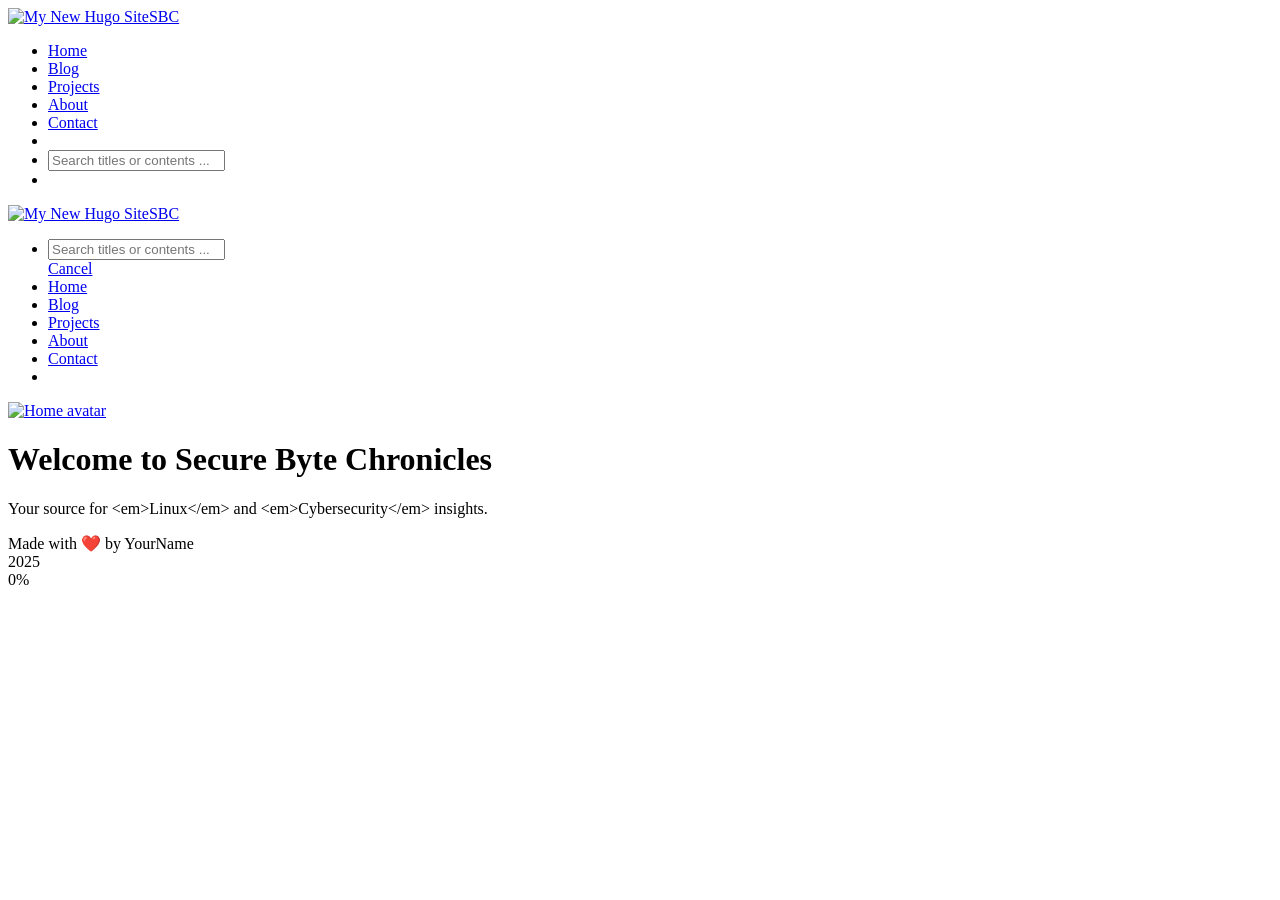
==== commit 00132c85: "changing the navbar and starting the home page" ====
--- a/public/index.html
+++ b/public/index.html
@@ -33,12 +33,25 @@
   <body data-header-desktop="sticky" data-header-mobile="auto"><div class="wrapper" data-page-style="normal"><header class="desktop animate__faster" id="header-desktop">
   <div class="header-wrapper">
     <div class="header-title">
-      <a href="/" title="My New Hugo Site"><span class="header-title-text">My New Hugo Site</span></a><span class="header-subtitle"></span></div>
+      <a href="/" title="My New Hugo Site"><img class="logo" src='/images/logo1.svg' alt="My New Hugo Site" height="32" width="32"><span class="header-title-text">SBC</span></a><span class="typeit header-subtitle"><template>scb</template></span></div>
     <nav>
-      <ul class="menu"><li class="menu-item">
-              <a class="menu-link" href="/archives/"><i class="fa-solid fa-archive fa-fw fa-sm" aria-hidden="true"></i> Archives</a></li><li class="menu-item">
-              <a class="menu-link" href="/categories/"><i class="fa-solid fa-folder-tree fa-fw fa-sm" aria-hidden="true"></i> Categories</a></li><li class="menu-item">
-              <a class="menu-link" href="/tags/"><i class="fa-solid fa-tags fa-fw fa-sm" aria-hidden="true"></i> Tags</a></li><li class="menu-item delimiter"></li><li class="menu-item theme-switch" title="Switch Theme">
+      <ul class="menu"><li class="menu-item active">
+              <a class="menu-link" href="/"><i class="fa-solid fa-house fa-fw fa-sm" aria-hidden="true"></i> Home</a></li><li class="menu-item">
+              <a class="menu-link" href="/blog/"><i class="fa-solid fa-book fa-fw fa-sm" aria-hidden="true"></i> Blog</a></li><li class="menu-item">
+              <a class="menu-link" href="/projects/"><i class="fa-solid fa-code fa-fw fa-sm" aria-hidden="true"></i> Projects</a></li><li class="menu-item">
+              <a class="menu-link" href="/about/"><i class="fa-solid fa-user fa-fw fa-sm" aria-hidden="true"></i> About</a></li><li class="menu-item">
+              <a class="menu-link" href="/contact/"><i class="fa-solid fa-envelope fa-fw fa-sm" aria-hidden="true"></i> Contact</a></li><li class="menu-item delimiter"></li><li class="menu-item search" id="search-desktop">
+            <input type="text" placeholder="Search titles or contents ..." id="search-input-desktop">
+            <a href="javascript:void(0);" class="search-button search-toggle" id="search-toggle-desktop" title="Search">
+              <i class="fa-solid fa-search fa-fw" aria-hidden="true"></i>
+            </a>
+            <a href="javascript:void(0);" class="search-button search-clear" id="search-clear-desktop" title="Clear">
+              <i class="fa-solid fa-times-circle fa-fw" aria-hidden="true"></i>
+            </a>
+            <span class="search-button search-loading" id="search-loading-desktop">
+              <i class="fa-solid fa-spinner fa-fw fa-spin" aria-hidden="true"></i>
+            </span>
+          </li><li class="menu-item theme-switch" title="Switch Theme">
           <i class="fa-solid fa-adjust fa-fw" aria-hidden="true"></i>
         </li></ul>
     </nav>
@@ -47,26 +60,50 @@
   <div class="header-container">
     <div class="header-wrapper">
       <div class="header-title">
-        <a href="/" title="My New Hugo Site"><span class="header-title-text">My New Hugo Site</span></a><span class="header-subtitle"></span></div>
+        <a href="/" title="My New Hugo Site"><img class="logo" src='/images/logo1.svg' alt="My New Hugo Site" height="26" width="26"><span class="header-title-text">SBC</span></a><span class="typeit header-subtitle"><template>scb</template></span></div>
       <div class="menu-toggle" id="menu-toggle-mobile">
         <span></span><span></span><span></span>
       </div>
     </div>
     <nav>
-      <ul class="menu" id="menu-mobile"><li class="menu-item"><a class="menu-link" href="/archives/"><i class="fa-solid fa-archive fa-fw fa-sm" aria-hidden="true"></i> Archives</a></li><li class="menu-item"><a class="menu-link" href="/categories/"><i class="fa-solid fa-folder-tree fa-fw fa-sm" aria-hidden="true"></i> Categories</a></li><li class="menu-item"><a class="menu-link" href="/tags/"><i class="fa-solid fa-tags fa-fw fa-sm" aria-hidden="true"></i> Tags</a></li><li class="menu-item menu-system">
+      <ul class="menu" id="menu-mobile"><li class="search-wrapper">
+            <div class="search mobile" id="search-mobile">
+              <input type="text" placeholder="Search titles or contents ..." id="search-input-mobile">
+              <a href="javascript:void(0);" class="search-button search-toggle" id="search-toggle-mobile" title="Search">
+                <i class="fa-solid fa-search fa-fw" aria-hidden="true"></i>
+              </a>
+              <a href="javascript:void(0);" class="search-button search-clear" id="search-clear-mobile" title="Clear">
+                <i class="fa-solid fa-times-circle fa-fw" aria-hidden="true"></i>
+              </a>
+              <span class="search-button search-loading" id="search-loading-mobile">
+                <i class="fa-solid fa-spinner fa-fw fa-spin" aria-hidden="true"></i>
+              </span>
+            </div>
+            <a href="javascript:void(0);" class="search-cancel" id="search-cancel-mobile">
+              Cancel
+            </a>
+          </li><li class="menu-item active"><a class="menu-link" href="/"><i class="fa-solid fa-house fa-fw fa-sm" aria-hidden="true"></i> Home</a></li><li class="menu-item"><a class="menu-link" href="/blog/"><i class="fa-solid fa-book fa-fw fa-sm" aria-hidden="true"></i> Blog</a></li><li class="menu-item"><a class="menu-link" href="/projects/"><i class="fa-solid fa-code fa-fw fa-sm" aria-hidden="true"></i> Projects</a></li><li class="menu-item"><a class="menu-link" href="/about/"><i class="fa-solid fa-user fa-fw fa-sm" aria-hidden="true"></i> About</a></li><li class="menu-item"><a class="menu-link" href="/contact/"><i class="fa-solid fa-envelope fa-fw fa-sm" aria-hidden="true"></i> Contact</a></li><li class="menu-item menu-system">
           <span class="menu-system-item theme-switch" title="Switch Theme"><i class="fa-solid fa-adjust fa-fw" aria-hidden="true"></i></span></li>
       </ul>
     </nav>
   </div>
-</header><main class="container"><div class="page home posts"></div></main><footer class="footer">
-    <div class="footer-container"><div class="footer-line powered">Powered by <a href="https://gohugo.io/" target="_blank" rel="external nofollow noopener noreferrer" title="Hugo 0.147.8"><img class="hugo-icon" src="/images/hugo.min.svg" alt="Hugo logo" /> Hugo</a> | Theme - <a href="https://github.com/hugo-fixit/FixIt" target="_blank" rel="external" title="FixIt v0.3.21-b2e6f70a"><img class="fixit-icon" src="/images/fixit.min.svg" alt="FixIt logo" /> FixIt</a>
-        </div><div class="footer-line copyright" itemscope itemtype="http://schema.org/CreativeWork"><i class="fa-regular fa-copyright fa-fw" aria-hidden="true"></i>
+</header><div class="search-dropdown desktop">
+    <div id="search-dropdown-desktop"></div>
+  </div>
+  <div class="search-dropdown mobile">
+    <div id="search-dropdown-mobile"></div>
+  </div><main class="container"><div class="page home posts"><div class="home-profile"><div class="home-avatar"><a href="/" title="Home"><img src='/images/logo2.svg' alt="Home avatar" height="96" width="96"></a></div><h1 class="home-title">Welcome to <strong>Secure Byte Chronicles</strong></h1><p class="home-subtitle"><span class="d-none">Your source for &lt;em&gt;Linux&lt;/em&gt; and &lt;em&gt;Cybersecurity&lt;/em&gt; insights.</span><span class="typeit"><template>Your source for <em>Linux</em> and <em>Cybersecurity</em> insights.</template></span></p><div class="links"><a href="/index.xml" title="RSS"target="_blank" rel="external nofollow noopener noreferrer me"><i class="fa-solid fa-rss fa-fw" aria-hidden="true"></i>
+    </a></div></div>
+</div></main><footer class="footer">
+    <div class="footer-container"><div class="footer-line custom-info">
+        Made with ❤️ by YourName
+      </div><div class="footer-line copyright" itemscope itemtype="http://schema.org/CreativeWork"><i class="fa-regular fa-copyright fa-fw" aria-hidden="true"></i>
             <span itemprop="copyrightYear">2025</span><span class="author" itemprop="copyrightHolder">
-              <a href="/"></a></span></div></div>
+              <a href="/"></a></span></div><div class="footer-line statistics"></div></div>
   </footer></div><div class="widgets"><div class="fixed-buttons animate__faster d-none"><div class="fixed-button back-to-top" role="button" aria-label="Back to Top"><i class="fa-solid fa-arrow-up fa-fw" aria-hidden="true"></i><span class="variant-numeric d-none">0%</span>
         </div></div><div id="mask"></div><noscript>
     <div class="noscript-warning">This website works best with JavaScript enabled.</div>
   </noscript>
 </div><link rel="preload" href="/lib/katex/katex.min.css" as="style" onload="this.removeAttribute('onload');this.rel='stylesheet'">
-    <noscript><link rel="stylesheet" href="/lib/katex/katex.min.css"></noscript><link rel="stylesheet" href="/lib/cookieconsent/cookieconsent.min.css"><script src="/lib/sharer/sharer.min.js" async defer></script><script src="/lib/katex/katex.min.js" defer></script><script src="/lib/katex/auto-render.min.js" defer></script><script src="/lib/katex/copy-tex.min.js" defer></script><script src="/lib/katex/mhchem.min.js" defer></script><script src="/lib/cookieconsent/cookieconsent.min.js" defer></script><script>window.config={"code":{"copyTitle":"Copy to clipboard","editLockTitle":"Lock editable code block","editUnLockTitle":"Unlock editable code block","editable":true,"maxShownLines":10},"cookieconsent":{"content":{"dismiss":"Got it!","link":"Learn more","message":"This website uses Cookies to improve your experience."},"enable":true,"palette":{"button":{"background":"#f0f0f0"},"popup":{"background":"#1aa3ff"}},"theme":"edgeless"},"math":{"delimiters":[{"display":true,"left":"$$","right":"$$"},{"display":true,"left":"\\[","right":"\\]"},{"display":true,"left":"\\begin{equation}","right":"\\end{equation}"},{"display":true,"left":"\\begin{equation*}","right":"\\end{equation*}"},{"display":true,"left":"\\begin{align}","right":"\\end{align}"},{"display":true,"left":"\\begin{align*}","right":"\\end{align*}"},{"display":true,"left":"\\begin{alignat}","right":"\\end{alignat}"},{"display":true,"left":"\\begin{alignat*}","right":"\\end{alignat*}"},{"display":true,"left":"\\begin{gather}","right":"\\end{gather}"},{"display":true,"left":"\\begin{CD}","right":"\\end{CD}"},{"display":false,"left":"$","right":"$"},{"display":false,"left":"\\(","right":"\\)"}],"strict":false},"version":"v0.3.21-b2e6f70a"};console.log('Page config:', window.config);</script><script src="/js/theme.min.js" defer></script></body>
+    <noscript><link rel="stylesheet" href="/lib/katex/katex.min.css"></noscript><link rel="stylesheet" href="/lib/cookieconsent/cookieconsent.min.css"><script src="/lib/autocomplete/autocomplete.min.js" defer></script><script src="/lib/fuse/fuse.min.js" defer></script><script src="/lib/sharer/sharer.min.js" async defer></script><script src="/lib/typeit/index.umd.js" defer></script><script src="/lib/katex/katex.min.js" defer></script><script src="/lib/katex/auto-render.min.js" defer></script><script src="/lib/katex/copy-tex.min.js" defer></script><script src="/lib/katex/mhchem.min.js" defer></script><script src="/lib/cookieconsent/cookieconsent.min.js" defer></script><script>window.config={"code":{"copyTitle":"Copy to clipboard","editLockTitle":"Lock editable code block","editUnLockTitle":"Unlock editable code block","editable":true,"maxShownLines":10},"cookieconsent":{"content":{"dismiss":"Got it!","link":"Learn more","message":"This website uses Cookies to improve your experience."},"enable":true,"palette":{"button":{"background":"#f0f0f0"},"popup":{"background":"#1aa3ff"}},"theme":"edgeless"},"math":{"delimiters":[{"display":true,"left":"$$","right":"$$"},{"display":true,"left":"\\[","right":"\\]"},{"display":true,"left":"\\begin{equation}","right":"\\end{equation}"},{"display":true,"left":"\\begin{equation*}","right":"\\end{equation*}"},{"display":true,"left":"\\begin{align}","right":"\\end{align}"},{"display":true,"left":"\\begin{align*}","right":"\\end{align*}"},{"display":true,"left":"\\begin{alignat}","right":"\\end{alignat}"},{"display":true,"left":"\\begin{alignat*}","right":"\\end{alignat*}"},{"display":true,"left":"\\begin{gather}","right":"\\end{gather}"},{"display":true,"left":"\\begin{CD}","right":"\\end{CD}"},{"display":false,"left":"$","right":"$"},{"display":false,"left":"\\(","right":"\\)"}],"strict":false},"search":{"distance":100,"findAllMatches":false,"highlightTag":"em","ignoreFieldNorm":false,"ignoreLocation":false,"isCaseSensitive":"True","location":0,"maxResultLength":10,"minMatchCharLength":2,"noResultsFound":"No results found","snippetLength":30,"threshold":0.3,"useExtendedSearch":false},"typeit":{"cursorChar":"|","cursorSpeed":1000,"duration":-1,"loop":false,"speed":100},"version":"v0.3.21-b2e6f70a"};console.log('Page config:', window.config);</script><script src="/js/theme.min.js" defer></script></body>
 </html>
